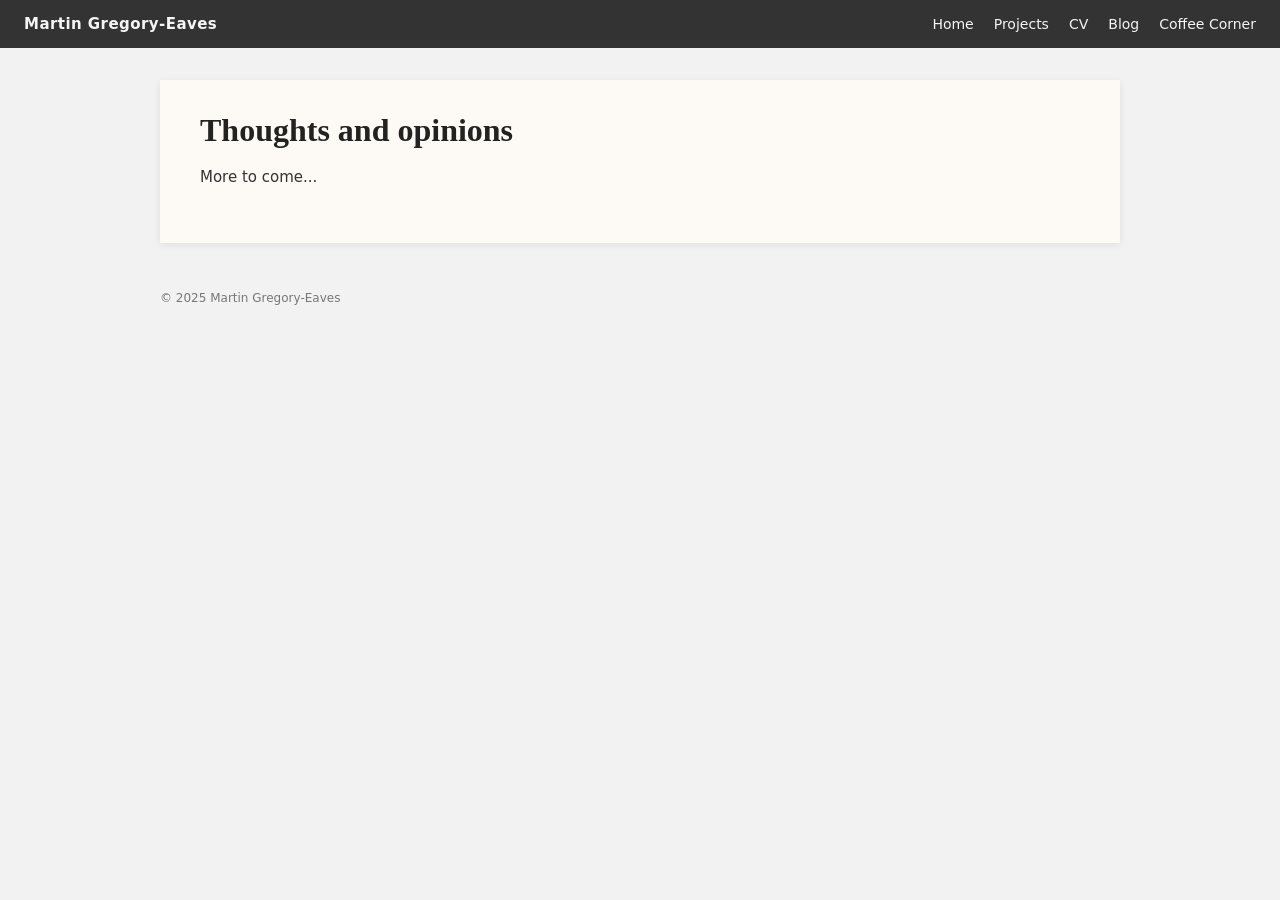
==== blog.html @ 19efbda3 "changed vibe of site and added timeline" ====
<!DOCTYPE html>
<html lang="en">
<head>
  <meta charset="UTF-8" />
  <meta name="viewport" content="width=device-width, initial-scale=1.0" />
  <title>Martin Gregory-Eaves</title>
  <style>
    /* ---------- GLOBAL ---------- */
    :root {
      --bg-page: #f2f2f2;
      --bg-content: #fdfaf5;
      --header-bg: #333333;
      --header-text: #f5f5f5;
      --accent: #1e6bb8;
    }

    body {
      margin: 0;
      font-family: -apple-system, BlinkMacSystemFont, "Segoe UI", system-ui, sans-serif;
      background: var(--bg-page);
      color: #222;
    }

    a {
      color: var(--accent);
      text-decoration: none;
    }

    a:hover {
      text-decoration: underline;
    }

    /* ---------- HEADER / NAV ---------- */
    .site-header {
      background: var(--header-bg);
      color: var(--header-text);
      padding: 12px 24px;
      display: flex;
      align-items: center;
      justify-content: space-between;
      font-size: 15px;
    }

    .site-title {
      font-weight: 600;
      letter-spacing: 0.03em;
    }

    .nav {
      display: flex;
      gap: 20px;
    }

    .nav a {
      color: var(--header-text);
      text-decoration: none;
      padding: 4px 0;
      position: relative;
      font-size: 14px;
    }

    /* simple underline hover */
    .nav a::after {
      content: "";
      position: absolute;
      left: 0;
      bottom: -2px;
      width: 0;
      height: 2px;
      background: #ffffff;
      transition: width 0.2s ease;
    }

    .nav a:hover::after {
      width: 100%;
    }

    .nav a.active::after {
      width: 100%;
    }

    /* ---------- MAIN CONTENT ---------- */
    .content-wrapper {
      max-width: 960px;
      margin: 32px auto 40px;
      background: var(--bg-content);
      padding: 32px 40px 40px;
      box-shadow: 0 2px 8px rgba(0,0,0,0.08);
      box-sizing: border-box;
    }

    .intro {
      display: flex;
      gap: 24px;
      align-items: flex-start;
    }

    .intro-text {
      flex: 2;
    }

    .intro-photo {
      flex: 1;
      max-width: 260px;
      border-radius: 6px;
      object-fit: cover;
      filter: grayscale(10%) contrast(1.05); /* slightly “rustic” */
      box-shadow: 0 4px 12px rgba(0,0,0,0.18);
    }

    h1 {
      font-family: "Georgia", "Times New Roman", serif;
      font-weight: 700;
      font-size: 32px;
      margin: 0 0 16px;
      color: #222;
    }

    p {
      line-height: 1.7;
      font-size: 15px;
      margin: 0 0 12px;
      color: #333;
    }

    .tagline {
      font-style: italic;
      margin-bottom: 20px;
      color: #555;
    }

    /* ---------- FOOTER ---------- */
    .site-footer {
      max-width: 960px;
      margin: 0 auto 24px;
      padding: 8px 4px;
      font-size: 12px;
      color: #777;
      text-align: left;
    }

    /* ---------- RESPONSIVE ---------- */
    @media (max-width: 800px) {
      .content-wrapper {
        margin: 16px;
        padding: 24px 20px 28px;
      }
      .intro {
        flex-direction: column;
      }
      .intro-photo {
        max-width: 220px;
        align-self: center;
      }
      .site-header {
        flex-direction: column;
        align-items: flex-start;
        gap: 6px;
      }
    }
  </style>
</head>
<body>

  <!-- TOP BAR -->
  <header class="site-header">
    <div class="site-title">Martin Gregory-Eaves</div>
    <nav class="nav">
      <a href="index.html">Home</a>
      <a href="projects.html">Projects</a>
      <a href="cv.html">CV</a>
      <a href="blog.html">Blog</a>
      <a href="Coffee_corner.html">Coffee Corner</a>
    </nav>
  </header>

  <!-- MAIN CARD -->
  <main class="content-wrapper">
    <article class="intro">
      <div class="intro-text">
        <h1>Thoughts and opinions</h1>
        <p>More to come...</p>

    </article>
  </main>

  <footer class="site-footer">
    © 2025 Martin Gregory-Eaves
  </footer>

</body>
</html>
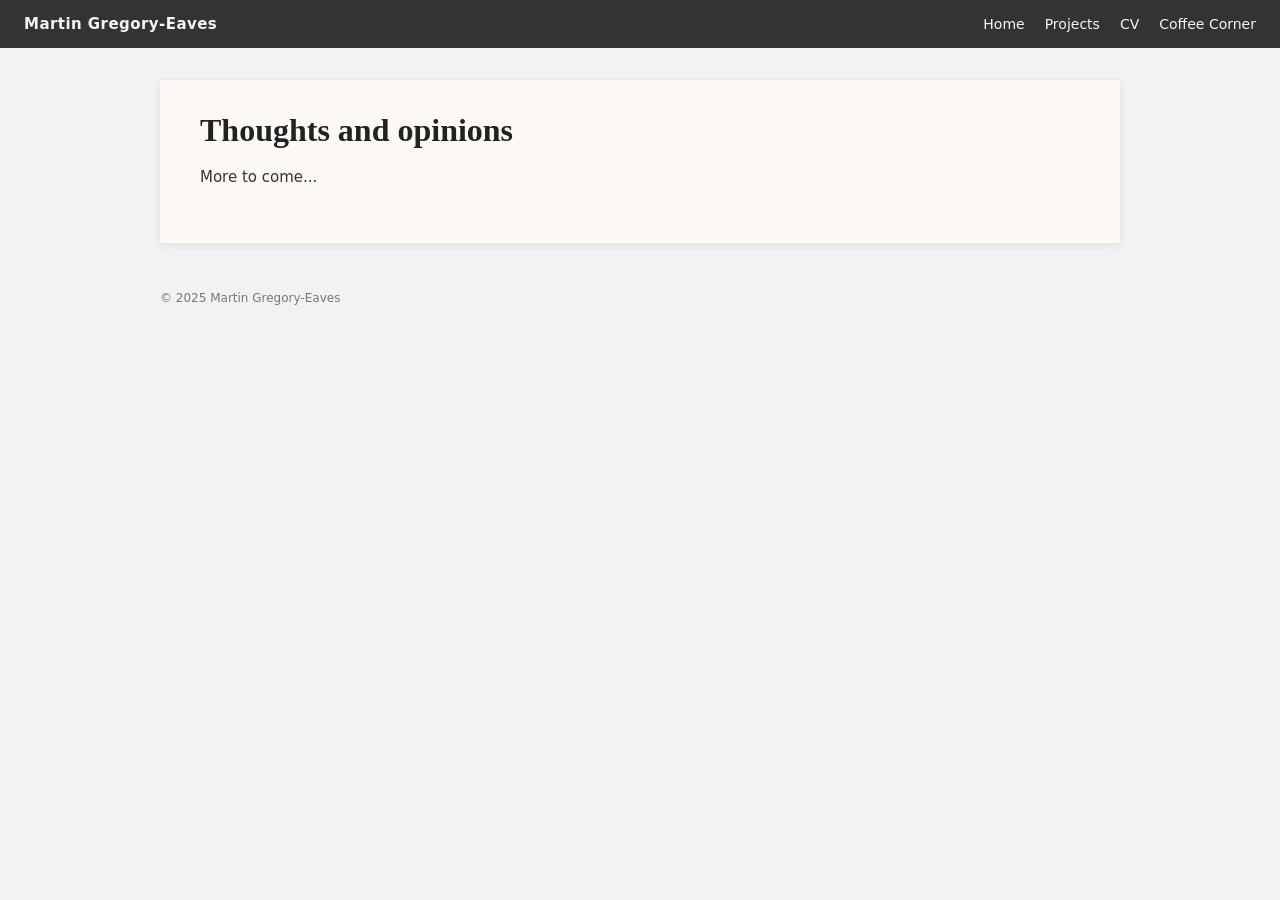
==== commit bc33b1cc: "fixed the top buttons" ====
--- a/blog.html
+++ b/blog.html
@@ -169,7 +169,7 @@
       <a href="index.html">Home</a>
       <a href="projects.html">Projects</a>
       <a href="cv.html">CV</a>
-      <a href="blog.html">Blog</a>
+
       <a href="Coffee_corner.html">Coffee Corner</a>
     </nav>
   </header>
